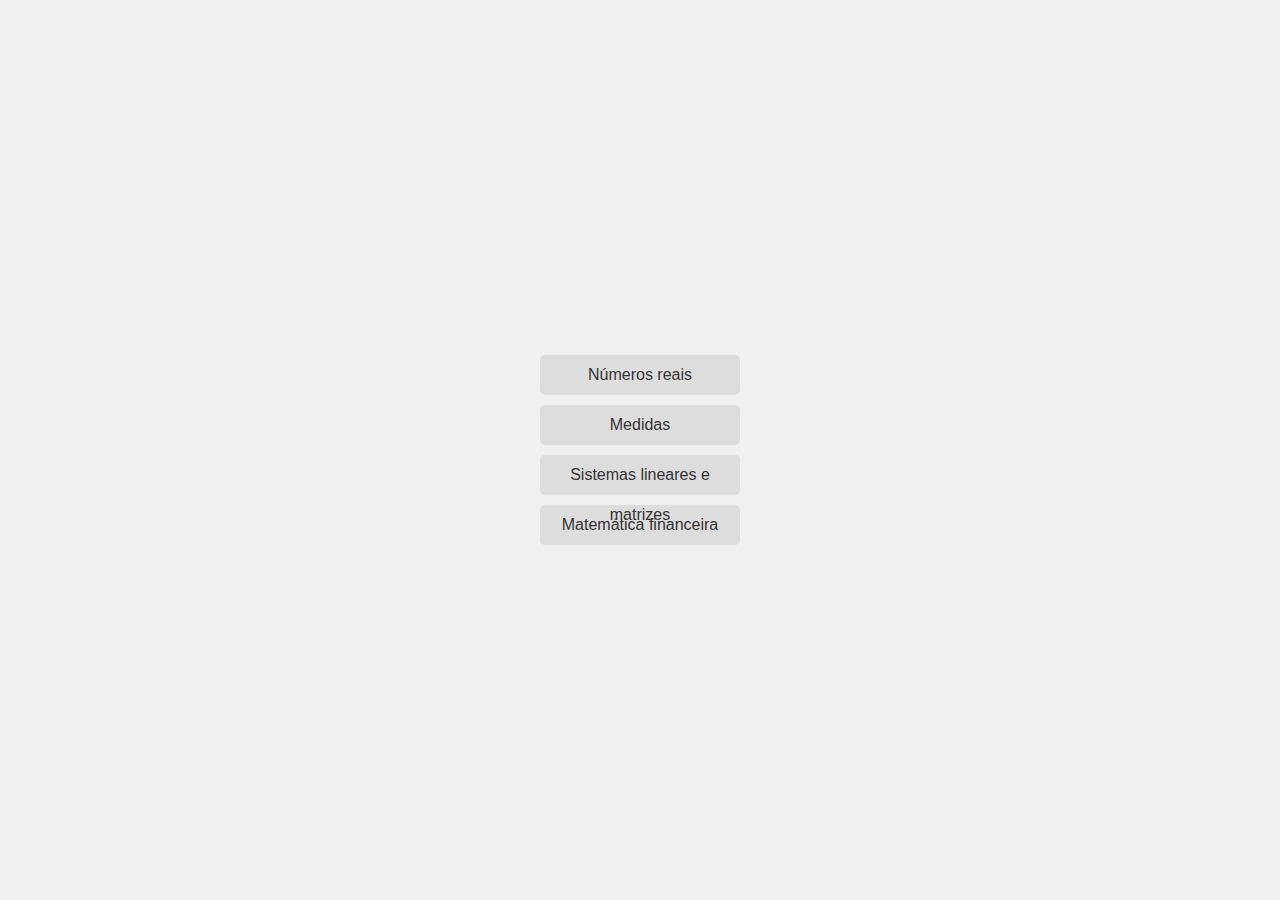
==== Numeros.html @ d79b9d3c "ajuste de buttons" ====
<!DOCTYPE html>
<html lang="en">
  <head>
    <meta charset="UTF-8" />
    <meta name="viewport" content="width=device-width, initial-scale=1.0" />
    <title>Minha Página de Matemática</title>
    <style>
      body {
        font-family: Arial, sans-serif;
        background-color: #f0f0f0;
        margin: 0;
        padding: 0;
        display: flex;
        justify-content: center;
        align-items: center;
        height: 100vh;
      }

      .container {
        text-align: center;
      }

      .button {
        display: block;
        width: 200px;
        height: 40px;
        margin: 10px;
        background-color: #ddd;
        border: none;
        border-radius: 5px;
        font-size: 16px;
        text-align: center;
        line-height: 40px;
        text-decoration: none;
        color: #333;
        transition: background-color 0.3s ease-in-out;
      }

      .button:hover {
        background-color: #aaa;
      }
    </style>
  </head>
  <body>
    <div class="container">
      <a href="#" class="button">Números reais</a>
      <a href="#" class="button">Medidas</a>
      <a href="#" class="button">Sistemas lineares e matrizes</a>
      <a href="#" class="button">Matemática financeira</a>
    </div>
  </body>
</html>
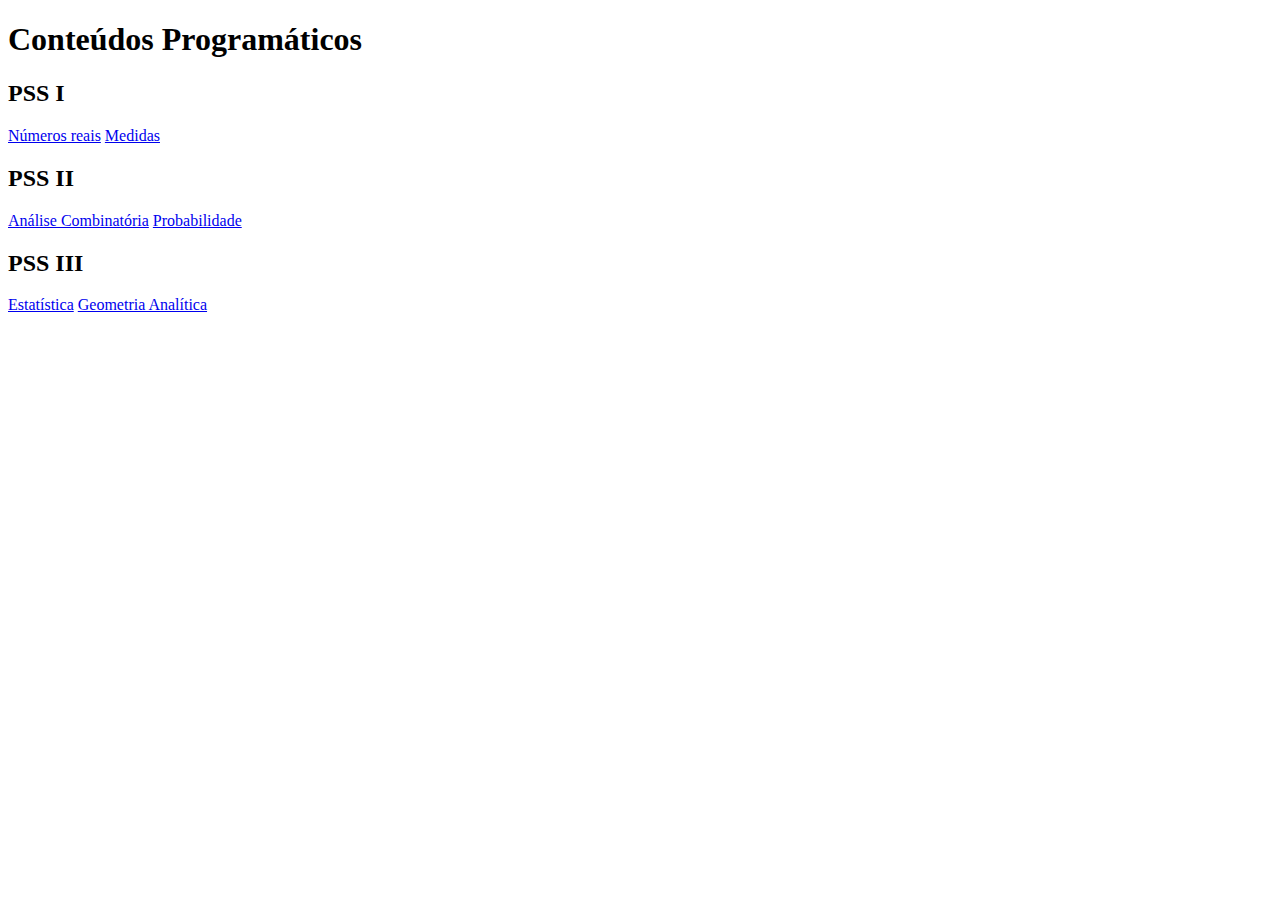
==== commit 1085b0d0: "reformatação de código" ====
--- a/Numeros.html
+++ b/Numeros.html
@@ -1,52 +1,41 @@
 <!DOCTYPE html>
-<html lang="en">
+<html lang="pt-br">
   <head>
+    <link rel="preconnect" href="https://fonts.googleapis.com" />
+    <link rel="preconnect" href="https://fonts.gstatic.com" crossorigin />
     <meta charset="UTF-8" />
     <meta name="viewport" content="width=device-width, initial-scale=1.0" />
-    <title>Minha Página de Matemática</title>
-    <style>
-      body {
-        font-family: Arial, sans-serif;
-        background-color: #f0f0f0;
-        margin: 0;
-        padding: 0;
-        display: flex;
-        justify-content: center;
-        align-items: center;
-        height: 100vh;
-      }
+    <title>Guia Prático</title>
 
-      .container {
-        text-align: center;
-      }
-
-      .button {
-        display: block;
-        width: 200px;
-        height: 40px;
-        margin: 10px;
-        background-color: #ddd;
-        border: none;
-        border-radius: 5px;
-        font-size: 16px;
-        text-align: center;
-        line-height: 40px;
-        text-decoration: none;
-        color: #333;
-        transition: background-color 0.3s ease-in-out;
-      }
-
-      .button:hover {
-        background-color: #aaa;
-      }
-    </style>
+    <link
+      href="https://fonts.googleapis.com/css2?family=Roboto:wght@300;400;700&display=swap"
+      rel="stylesheet"
+    />
+    <link rel="stylesheet" href="style01.css" />
   </head>
   <body>
+    <div class="header">
+      <h1>Conteúdos Programáticos</h1>
+    </div>
     <div class="container">
-      <a href="#" class="button">Números reais</a>
-      <a href="#" class="button">Medidas</a>
-      <a href="#" class="button">Sistemas lineares e matrizes</a>
-      <a href="#" class="button">Matemática financeira</a>
+      <div class="pss">
+        <h2>PSS I</h2>
+        <a href="#" class="button">Números reais</a>
+        <a href="#" class="button">Medidas</a>
+        <!-- Outros botões PSS I -->
+      </div>
+      <div class="pss">
+        <h2>PSS II</h2>
+        <a href="#" class="button">Análise Combinatória</a>
+        <a href="#" class="button">Probabilidade</a>
+        <!-- Outros botões PSS II -->
+      </div>
+      <div class="pss">
+        <h2>PSS III</h2>
+        <a href="#" class="button">Estatística</a>
+        <a href="#" class="button">Geometria Analítica</a>
+        <!-- Outros botões PSS III -->
+      </div>
     </div>
   </body>
 </html>
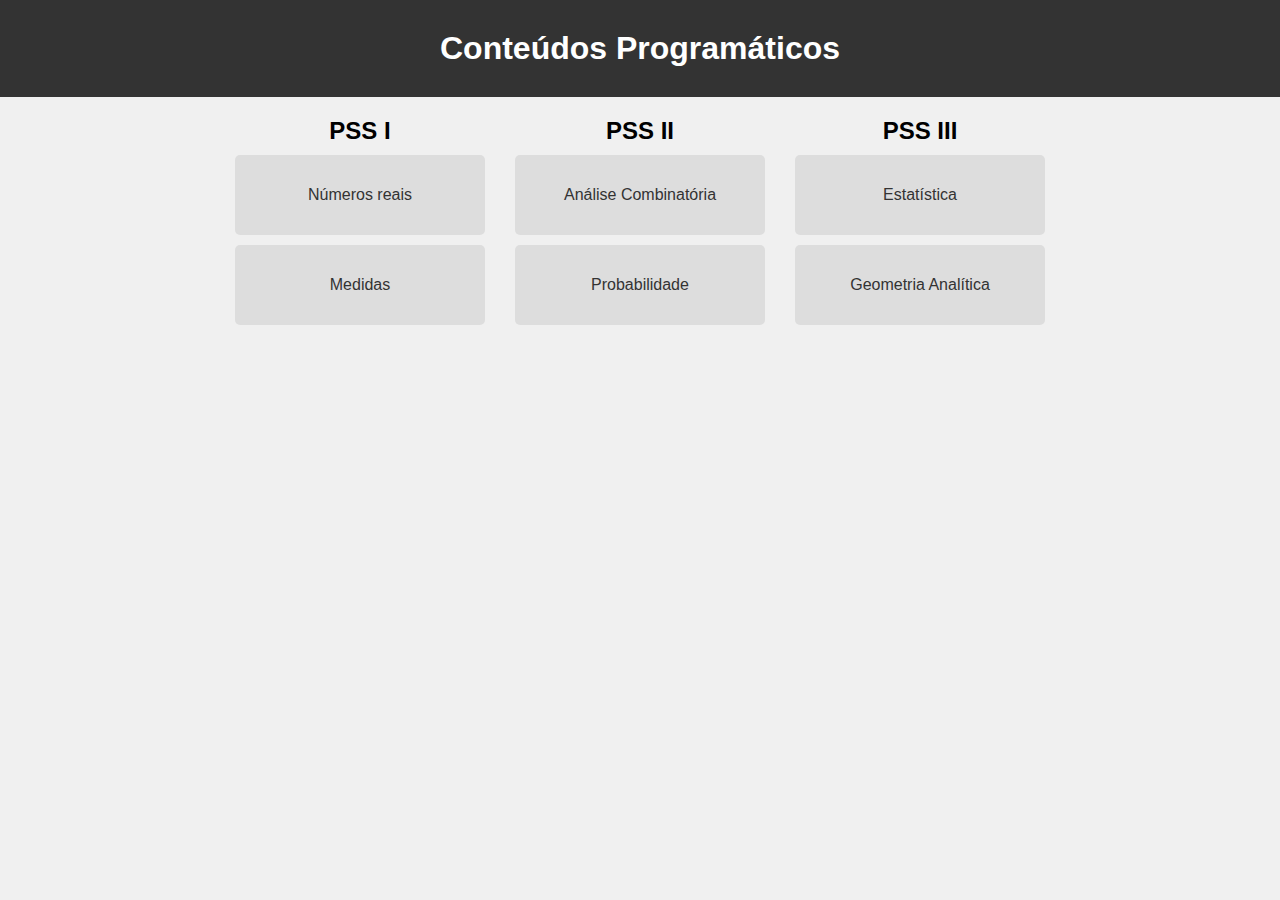
==== commit 301d9de1: "adicionando footer" ====
--- a/Numeros.html
+++ b/Numeros.html
@@ -11,7 +11,7 @@
       href="https://fonts.googleapis.com/css2?family=Roboto:wght@300;400;700&display=swap"
       rel="stylesheet"
     />
-    <link rel="stylesheet" href="style01.css" />
+    <link rel="stylesheet" href="style.css" />
   </head>
   <body>
     <div class="header">
--- a/style.css
+++ b/style.css
@@ -0,0 +1,69 @@
+* {
+  margin: 0;
+  padding: 0;
+  box-sizing: border-box;
+  max-height: 100%;
+}
+
+body {
+  font-family: Arial, sans-serif;
+  background-color: #f0f0f0;
+  margin: 0;
+  padding: 0;
+  display: flex;
+  flex-direction: column;
+  align-items: center;
+}
+
+.header {
+  background-color: #333;
+  color: #fff;
+  text-align: center;
+  padding: 30px;
+  width: 100%;
+}
+
+.container {
+  display: flex;
+  flex-wrap: wrap;
+  justify-content: center;
+  gap: 10px;
+}
+
+.pss {
+  flex: 1;
+  max-width: 270px;
+  text-align: center;
+}
+
+h2 {
+  margin-top: 20px;
+}
+
+.button {
+  display: block;
+  width: 250px;
+  height: 80px;
+  margin: 10px;
+  background-color: #ddd;
+  border: none;
+  border-radius: 5px;
+  font-size: 16px;
+  text-align: center;
+  line-height: 40px;
+  text-decoration: none;
+  color: #333;
+  transition: background-color 0.3s ease-in-out;
+  display: flex;
+  align-items: center;
+  justify-content: center;
+  gap: 10px;
+}
+.footer {
+  background-color: #333;
+  color: #fff;
+  text-align: center;
+  padding: 10px;
+  width: 100%;
+  margin-top: 10px;
+}
